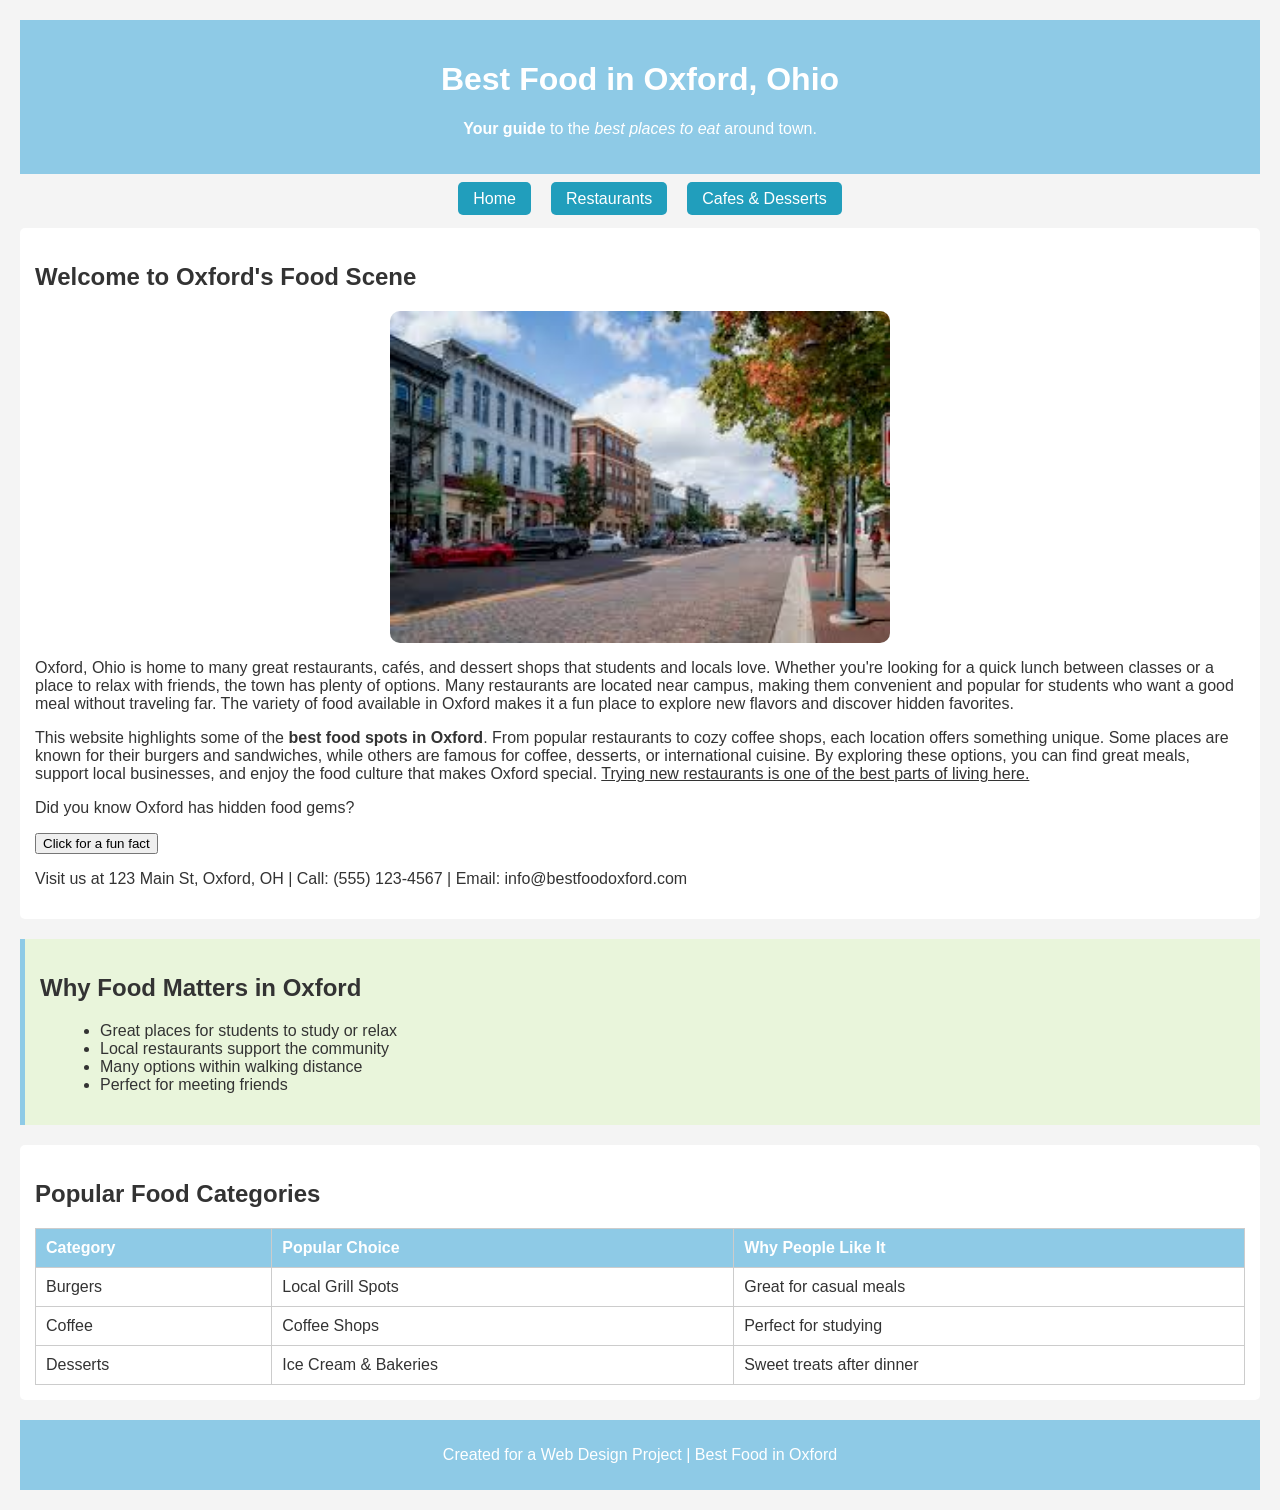
==== index.html @ d54b4fbd "Update index.html" ====
<!DOCTYPE html>
<html lang="en">
<head>
<meta charset="UTF-8">
<title>Best Food in Oxford</title>
<link rel="stylesheet" href="styles.css">
</head>

<body>

<header>
<h1>Best Food in Oxford, Ohio</h1>
<p><b>Your guide</b> to the <i>best places to eat</i> around town.</p>
</header>

<!-- Navigation -->
<nav>
  <ul>
    <li><a href="index.html">Home</a></li>
    <li><a href="restaurants.html">Restaurants</a></li>
    <li><a href="cafes.html">Cafes & Desserts</a></li>
  </ul>
</nav>

<section>
<h2>Welcome to Oxford's Food Scene</h2>
 
<!-- Image -->
<img src="Images/OxfordFood-v2.jpg" alt="Oxford Food" class="site-image">

<p>
Oxford, Ohio is home to many great restaurants, cafés, and dessert shops that students and locals love. 
Whether you're looking for a quick lunch between classes or a place to relax with friends, the town has plenty 
of options. Many restaurants are located near campus, making them convenient and popular for students who want 
a good meal without traveling far. The variety of food available in Oxford makes it a fun place to explore new 
flavors and discover hidden favorites.
</p>

<p>
This website highlights some of the <b>best food spots in Oxford</b>. From popular restaurants to cozy coffee shops, 
each location offers something unique. Some places are known for their burgers and sandwiches, while others are 
famous for coffee, desserts, or international cuisine. By exploring these options, you can find great meals, 
support local businesses, and enjoy the food culture that makes Oxford special. <u>Trying new restaurants is 
one of the best parts of living here.</u>
</p>

<!-- JS Interaction Button -->
<p id="funFact">Did you know Oxford has hidden food gems?</p>
<button onclick="changeText()">Click for a fun fact</button>

<script>
function changeText() {
  document.getElementById("funFact").innerHTML = "Many Oxford restaurants have secret menu items!";
}
</script>

<!-- Contact info -->
<p>Visit us at 123 Main St, Oxford, OH | Call: (555) 123-4567 | Email: info@bestfoodoxford.com</p>

</section>

<aside>
<h2>Why Food Matters in Oxford</h2>
<ul>
<li>Great places for students to study or relax</li>
<li>Local restaurants support the community</li>
<li>Many options within walking distance</li>
<li>Perfect for meeting friends</li>
</ul>
</aside>

<section>
<h2>Popular Food Categories</h2>

<table>
<tr>
<th>Category</th>
<th>Popular Choice</th>
<th>Why People Like It</th>
</tr>

<tr>
<td>Burgers</td>
<td>Local Grill Spots</td>
<td>Great for casual meals</td>
</tr>

<tr>
<td>Coffee</td>
<td>Coffee Shops</td>
<td>Perfect for studying</td>
</tr>

<tr>
<td>Desserts</td>
<td>Ice Cream & Bakeries</td>
<td>Sweet treats after dinner</td>
</tr>

</table>
</section>

<footer>
<p>Created for a Web Design Project | Best Food in Oxford</p>
</footer>

</body>
</html>
---- styles.css ----
/* Body styling */
body {
  background-color: #f4f4f4;
  font-family: Arial, sans-serif;
  margin: 20px;
  color: #333;
}

/* Header */
header {
  background-color: #8ecae6;
  padding: 20px;
  text-align: center;
  color: white;
}

/* Section styling */
section {
  background-color: white;
  padding: 15px;
  margin-bottom: 20px;
  border-radius: 5px;
}

/* Aside styling */
aside {
  background-color: #e9f5db;
  padding: 15px;
  margin-bottom: 20px;
  border-left: 5px solid #8ecae6;
}

/* List styling */
ul, ol {
  margin-left: 20px;
}

/* Table styling */
table {
  width: 100%;
  border-collapse: collapse;
  margin-top: 10px;
}

table, th, td {
  border: 1px solid #ccc;
}

th {
  background-color: #8ecae6;
  color: white;
}

td, th {
  padding: 10px;
  text-align: left;
}

/* Footer */
footer {
  text-align: center;
  padding: 10px;
  background-color: #8ecae6;
  color: white;
}

/* CSS for Navigation */
nav ul {
  list-style-type: none;
  padding: 0;
  display: flex;
  justify-content: center;
  gap: 20px;
  margin-bottom: 20px;
}

nav ul li a {
  text-decoration: none;
  color: white;
  background-color: #219ebc;
  padding: 8px 15px;
  border-radius: 5px;
  transition: background-color 0.3s;
}

nav ul li a:hover {
  background-color: #023047;
}

/* CSS for Images */
.site-image {
  width: 100%;
  max-width: 500px;
  height: auto;
  display: block;
  margin: 15px auto;
  border-radius: 10px;
}
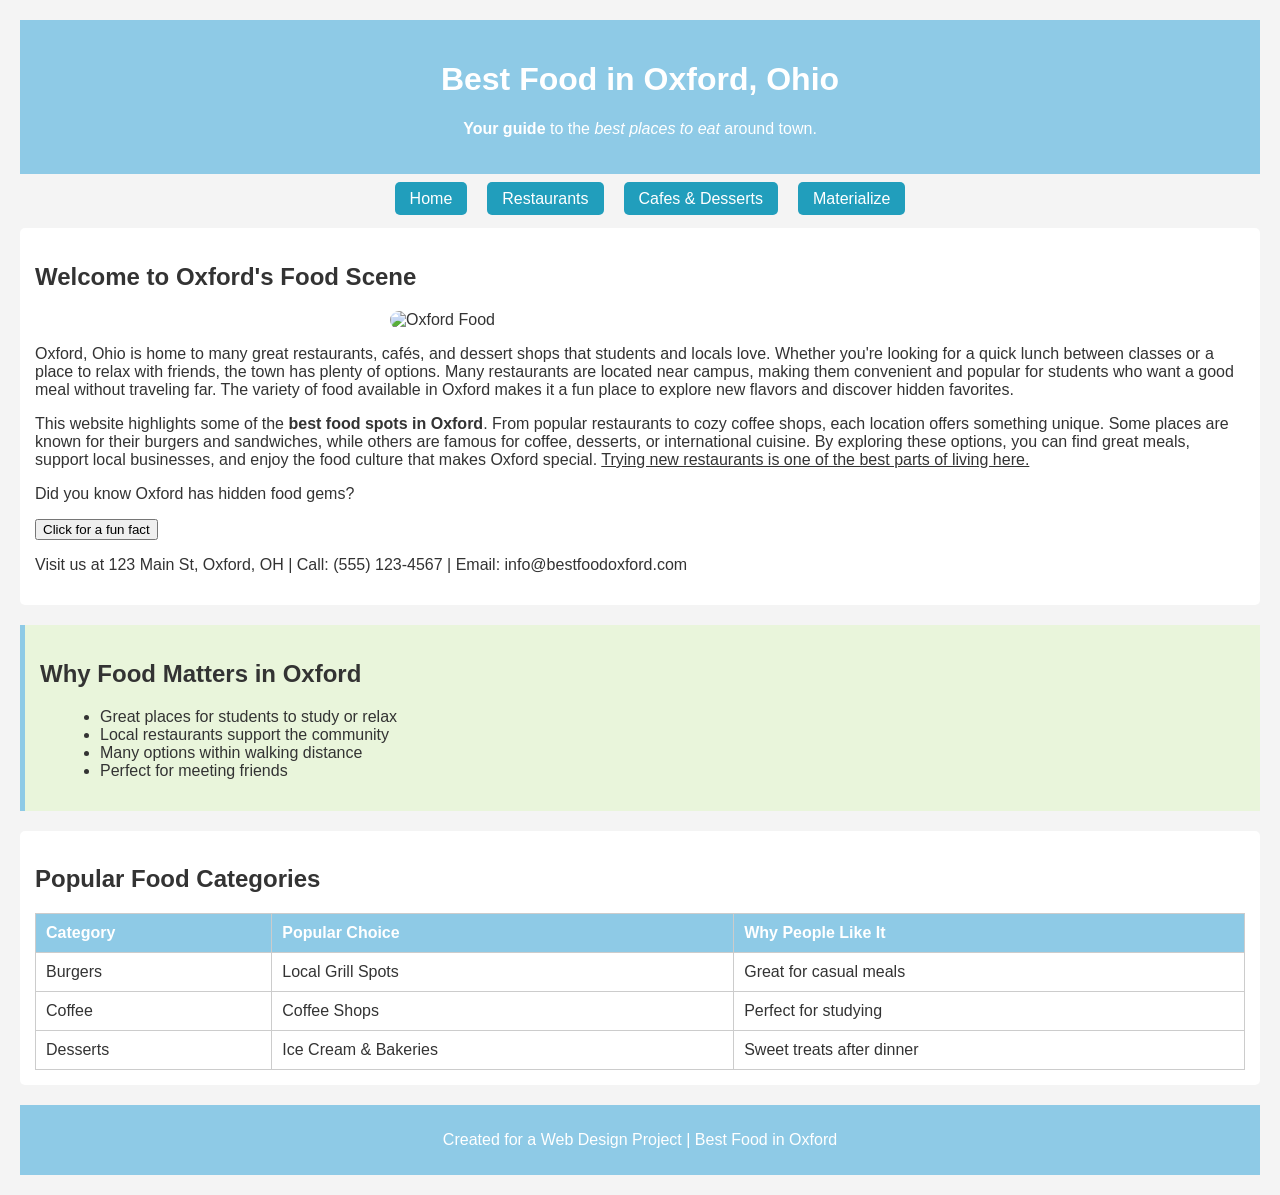
==== commit d3399ff1: "Add files via upload" ====
--- a/index.html
+++ b/index.html
@@ -19,14 +19,15 @@
     <li><a href="index.html">Home</a></li>
     <li><a href="restaurants.html">Restaurants</a></li>
     <li><a href="cafes.html">Cafes & Desserts</a></li>
+    <li><a href="materialize.html">Materialize</a></li>
   </ul>
 </nav>
 
 <section>
 <h2>Welcome to Oxford's Food Scene</h2>
- 
+
 <!-- Image -->
-<img src="Images/OxfordFood-v2.jpg" alt="Oxford Food" class="site-image">
+<img src="images/OxfordFood.jpg" alt="Oxford Food" class="site-image">
 
 <p>
 Oxford, Ohio is home to many great restaurants, cafés, and dessert shops that students and locals love. 
@@ -105,5 +106,4 @@
 </footer>
 
 </body>
-</html>
-
+</html>
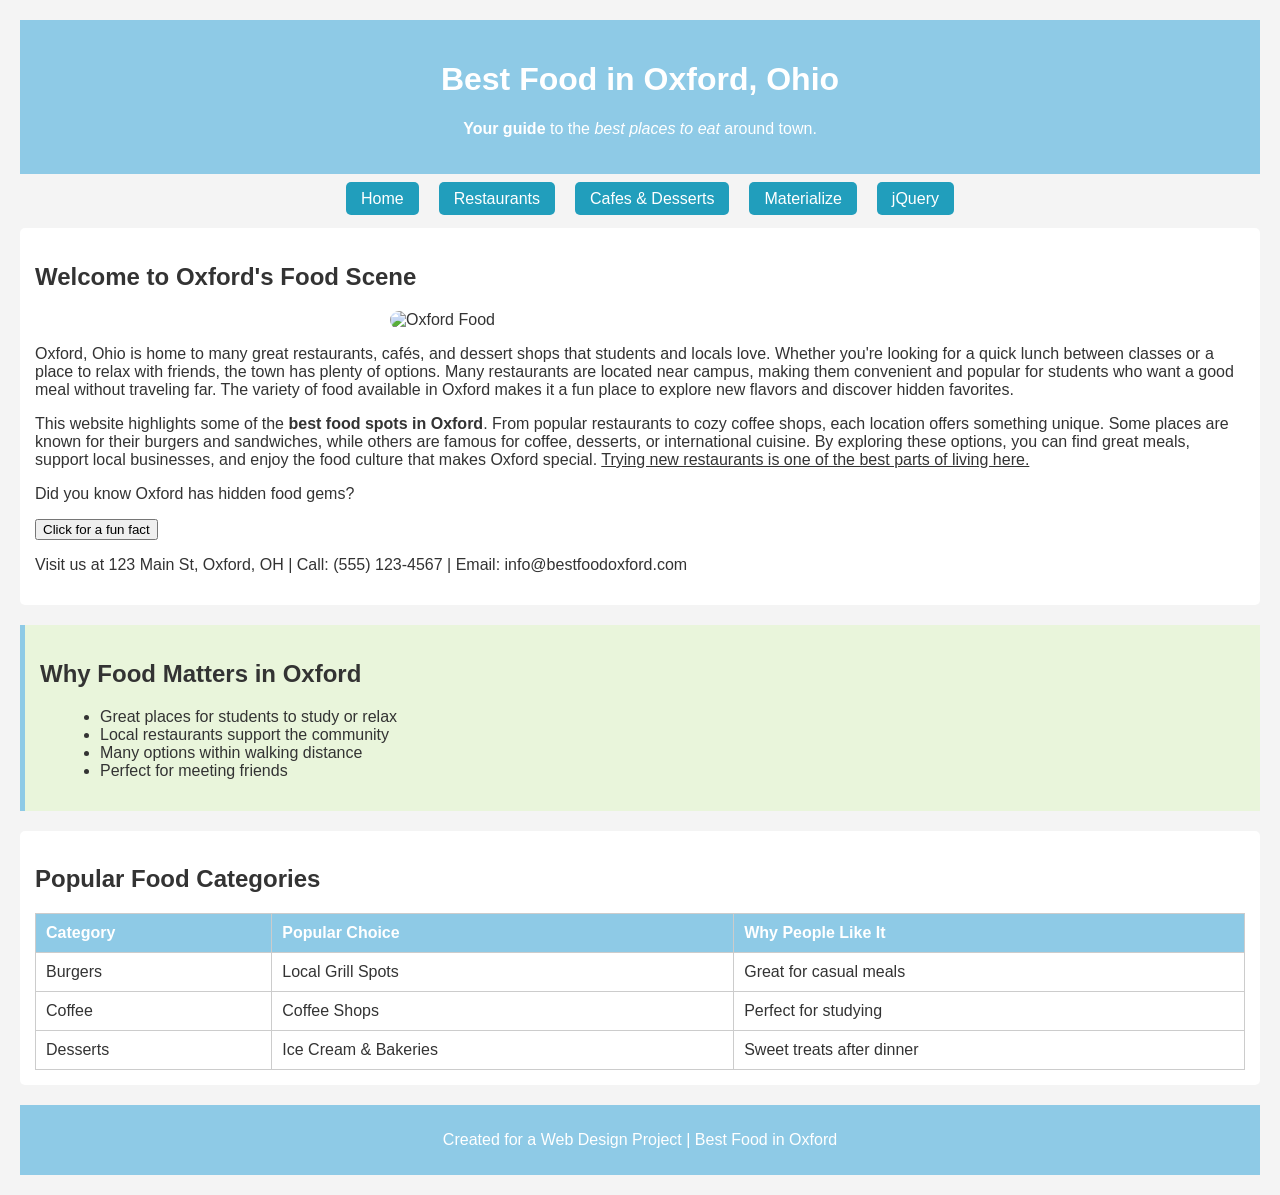
==== commit 72b8a845: "Add files via upload" ====
--- a/index.html
+++ b/index.html
@@ -20,6 +20,7 @@
     <li><a href="restaurants.html">Restaurants</a></li>
     <li><a href="cafes.html">Cafes & Desserts</a></li>
     <li><a href="materialize.html">Materialize</a></li>
+    <li><a href="jquery.html">jQuery</a></li>
   </ul>
 </nav>
 
--- a/styles.css
+++ b/styles.css
@@ -95,4 +95,20 @@
   display: block;
   margin: 15px auto;
   border-radius: 10px;
+}
+.dark {
+  background: black;
+  color: white;
+}
+.dark header,
+.dark section,
+.dark nav,
+.dark footer,
+.dark aside {
+  background-color: black;
+  color: white;
+}
+
+.dark a {
+  color: lightblue;
 }
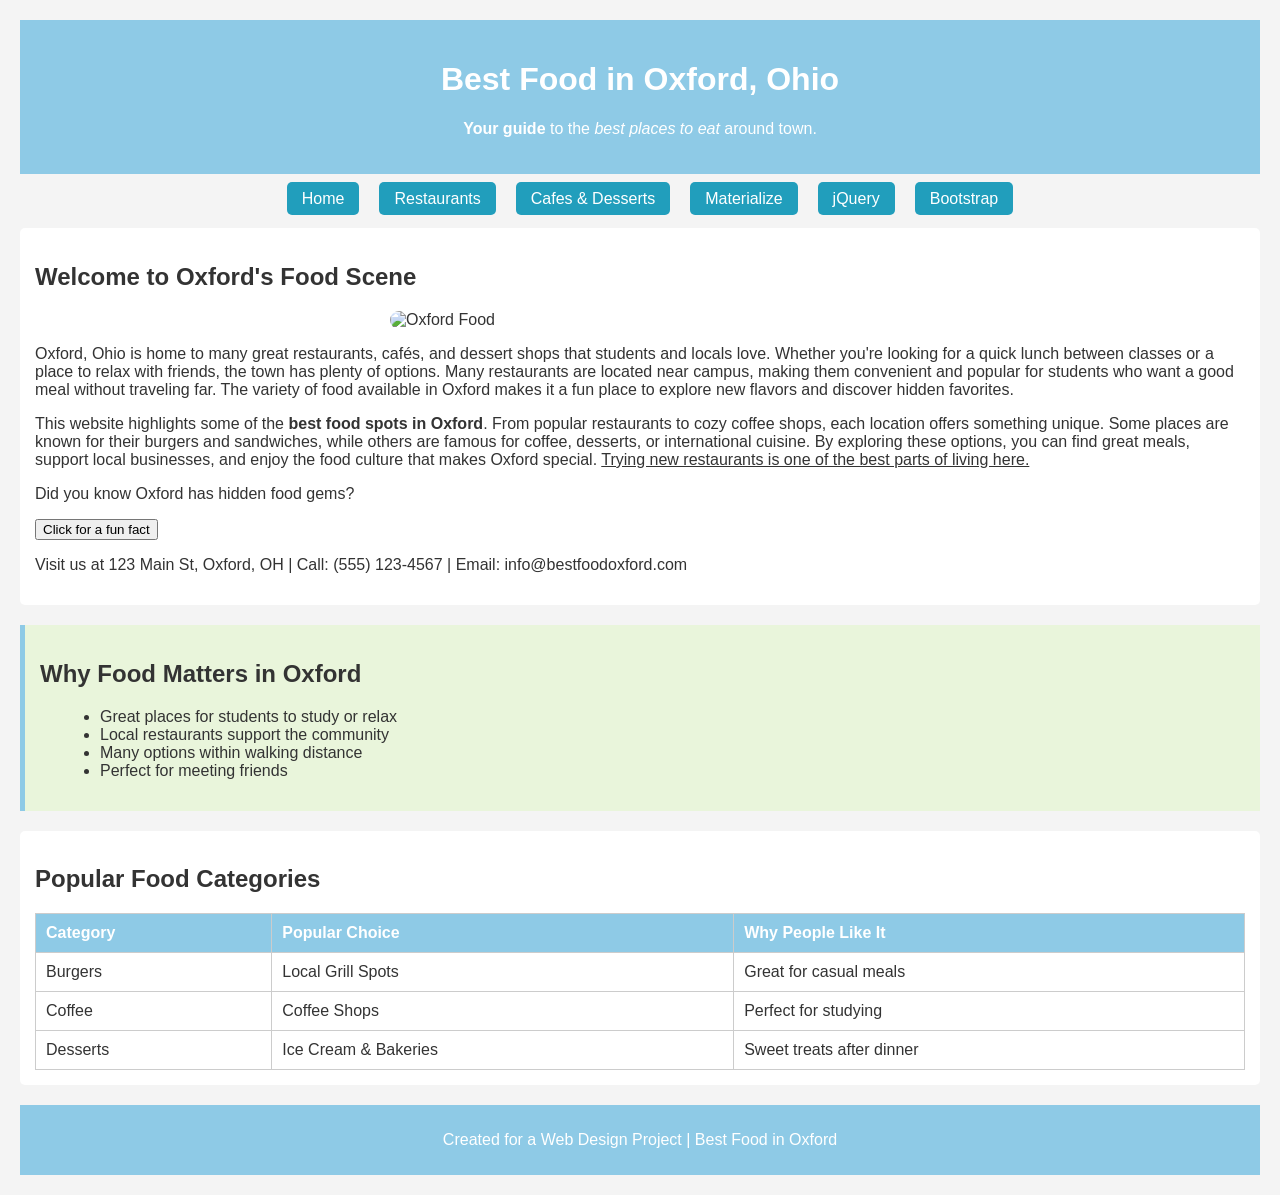
==== commit 1aa5172f: "Add files via upload" ====
--- a/index.html
+++ b/index.html
@@ -21,6 +21,7 @@
     <li><a href="cafes.html">Cafes & Desserts</a></li>
     <li><a href="materialize.html">Materialize</a></li>
     <li><a href="jquery.html">jQuery</a></li>
+    <li><a href="bootstrap.html">Bootstrap</a></li>
   </ul>
 </nav>
 
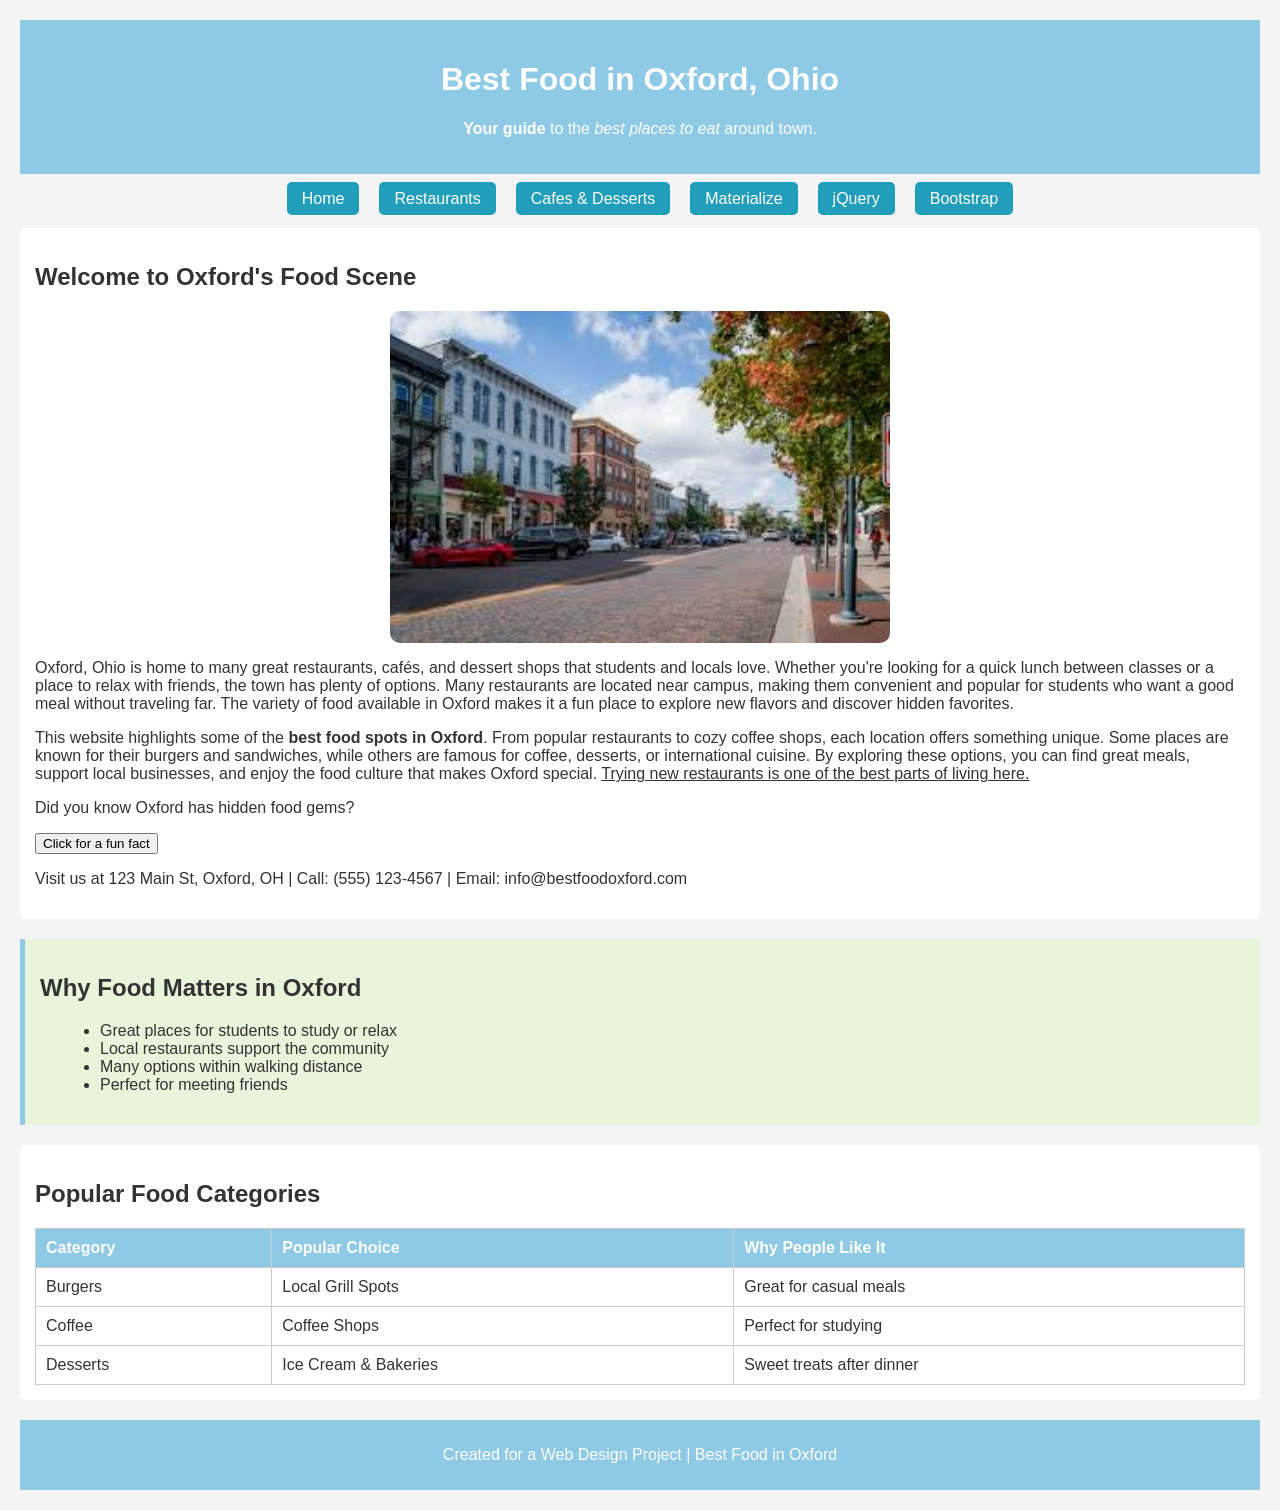
==== commit 55f9b0a7: "Update index.html" ====
--- a/index.html
+++ b/index.html
@@ -21,7 +21,7 @@
     <li><a href="cafes.html">Cafes & Desserts</a></li>
     <li><a href="materialize.html">Materialize</a></li>
     <li><a href="jquery.html">jQuery</a></li>
-    <li><a href="bootstrap.html">Bootstrap</a></li>
+    <li><a href="Bootstrap.html">Bootstrap</a></li>
   </ul>
 </nav>
 
@@ -29,7 +29,7 @@
 <h2>Welcome to Oxford's Food Scene</h2>
 
 <!-- Image -->
-<img src="images/OxfordFood.jpg" alt="Oxford Food" class="site-image">
+<img src="Images/OxfordFood.jpg" alt="Oxford Food" class="site-image">
 
 <p>
 Oxford, Ohio is home to many great restaurants, cafés, and dessert shops that students and locals love. 
@@ -108,4 +108,4 @@
 </footer>
 
 </body>
-</html>+</html>
